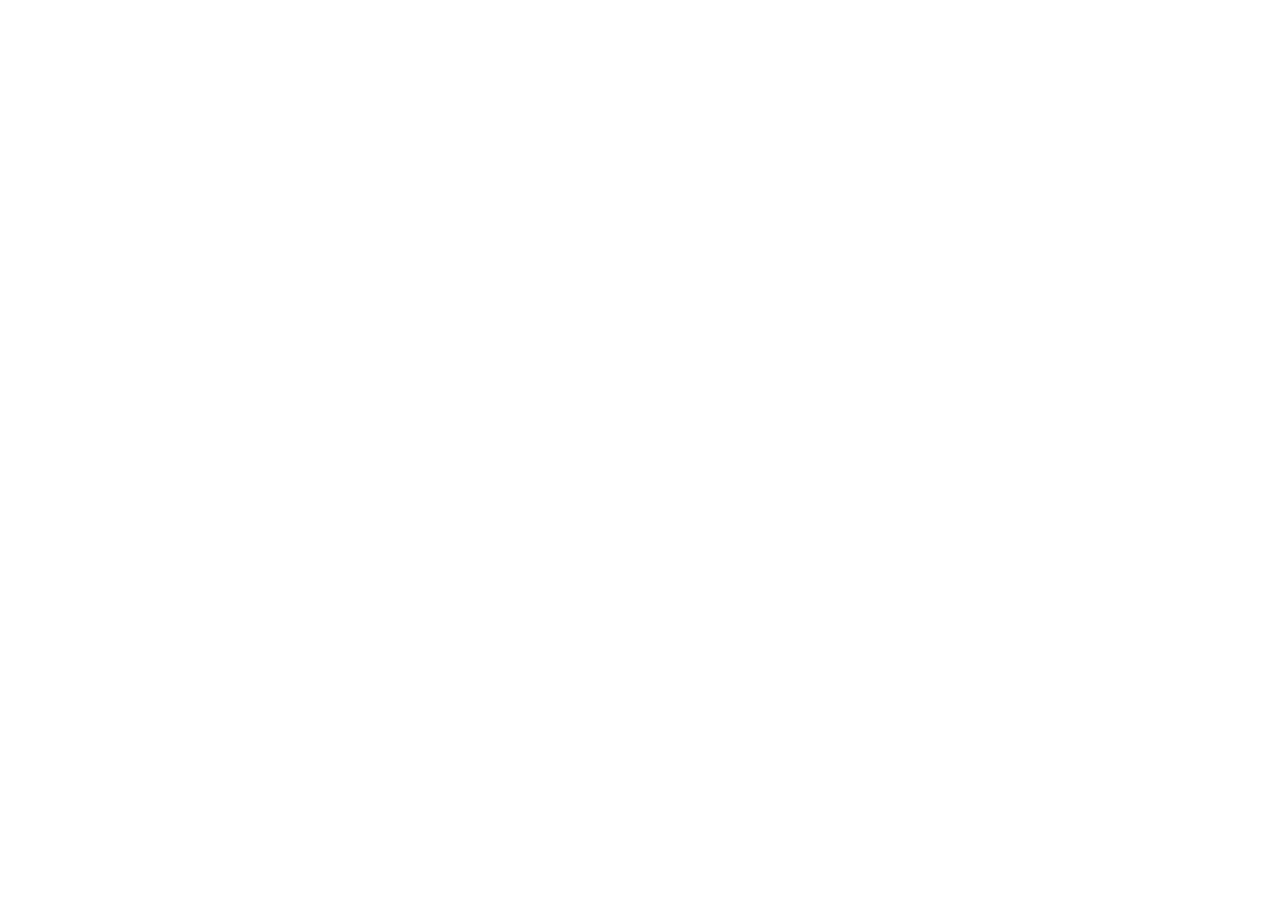
==== tsu/game.html @ 91249e72 "WK6and7 Classes, objects, functions..." ====
<!DOCTYPE html>
<html>

<head>
  <meta charset="utf-8">
  <title>Square Game Thing</title>

  <link rel="stylesheet" type="text/css" href="_css/myStyle.css">
  <!-- </link> -->
  <script src="_js/gameTemplate.js"></script>
  </head>
 
<body onload="init()">
<!-- <canvas id="canvas" width="200" height="200"></canvas> -->
  <script>
    main();
  </script>
</body>

</html>
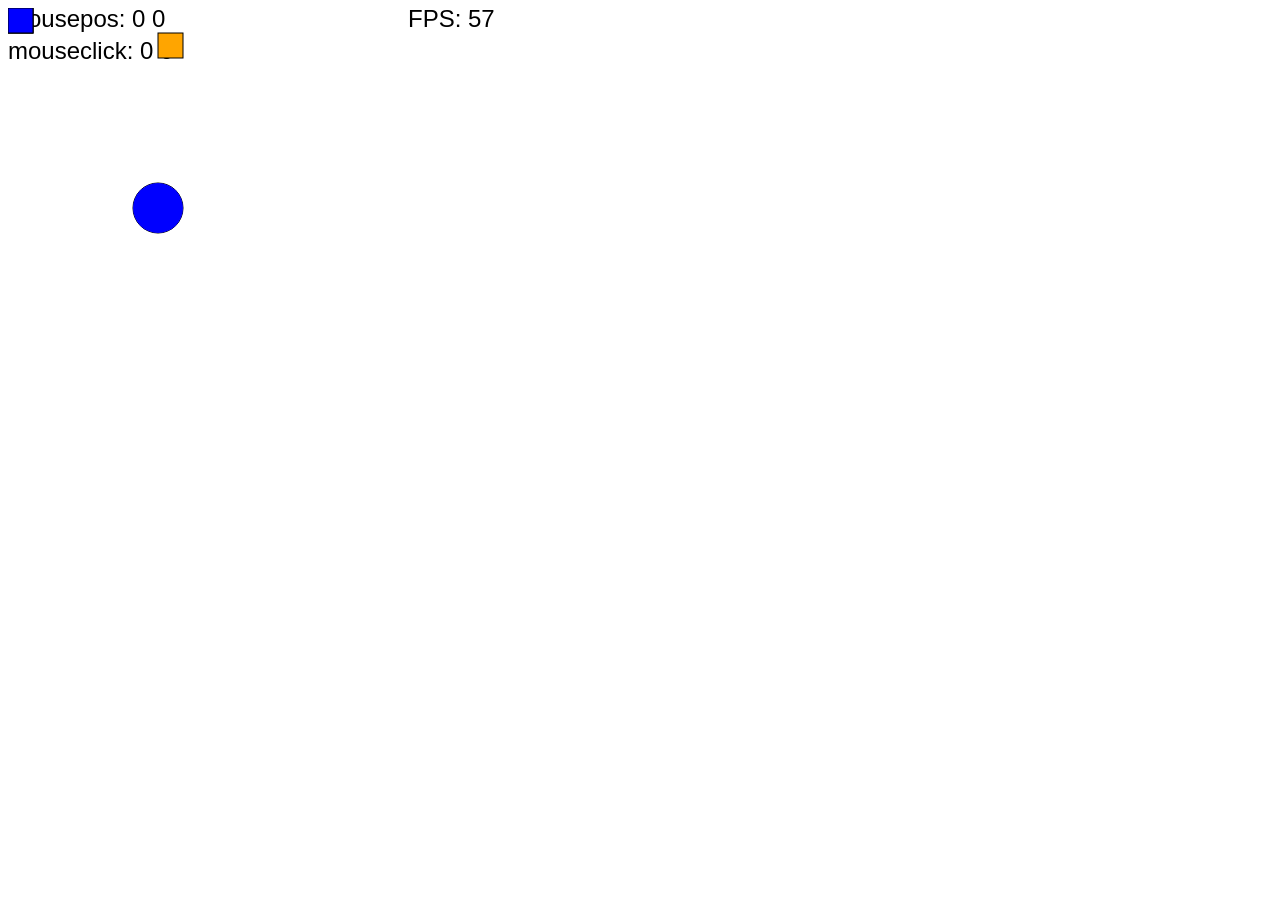
==== commit 35cfdbe9: "WK8" ====
--- a/tsu/game.html
+++ b/tsu/game.html
@@ -5,13 +5,14 @@
   <meta charset="utf-8">
   <title>Square Game Thing</title>
 
-  <link rel="stylesheet" type="text/css" href="_css/myStyle.css">
   <!-- </link> -->
   <script src="_js/gameTemplate.js"></script>
+  <link rel="stylesheet" type="text/css" href="_css/myStyle.css">
+
   </head>
  
 <body onload="init()">
-<!-- <canvas id="canvas" width="200" height="200"></canvas> -->
+<!-- <canvas id="canvas" width="1000" height="1000"></canvas> -->
   <script>
     main();
   </script>
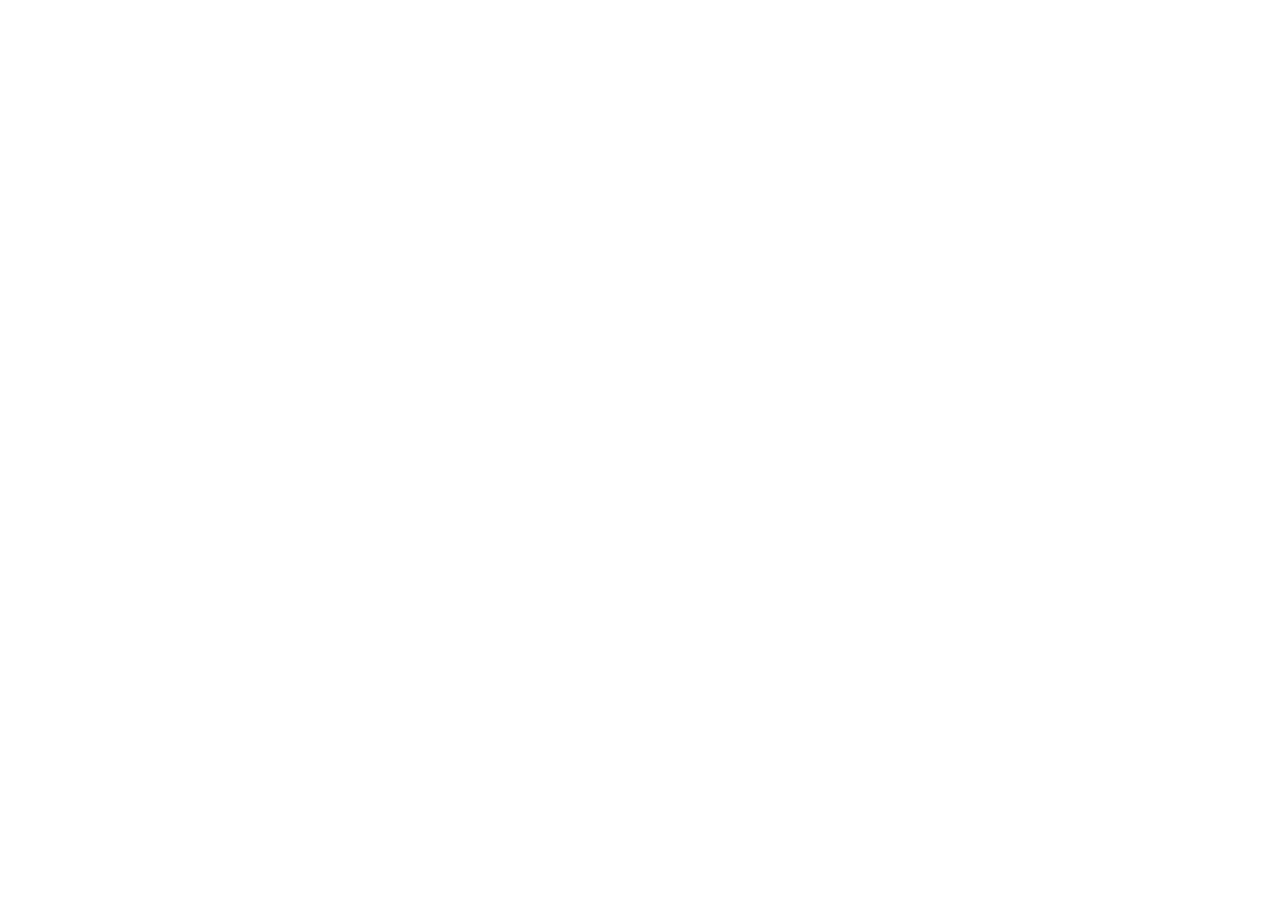
==== commit 1bb27f81: "HackathonProject Click square to make it disappear and gain a point for doing so." ====
--- a/tsu/game.html
+++ b/tsu/game.html
@@ -1,21 +1,20 @@
 <!DOCTYPE html>
+
 <html>
 
 <head>
-  <meta charset="utf-8">
-  <title>Square Game Thing</title>
+    <meta charset="utf-8">
+    <title>JavaScript Practice</title>
 
-  <!-- </link> -->
-  <script src="_js/gameTemplate.js"></script>
-  <link rel="stylesheet" type="text/css" href="_css/myStyle.css">
+    <script src = "_js/gameTemplate.js"></script>
+    <link rel="stylesheet" type="text/css" href="_css/gameStyle.css">
+    </link> 
+</head>
 
-  </head>
- 
 <body onload="init()">
-<!-- <canvas id="canvas" width="1000" height="1000"></canvas> -->
-  <script>
-    main();
-  </script>
+    <script>
+        main();
+    </script>
 </body>
 
 </html>
